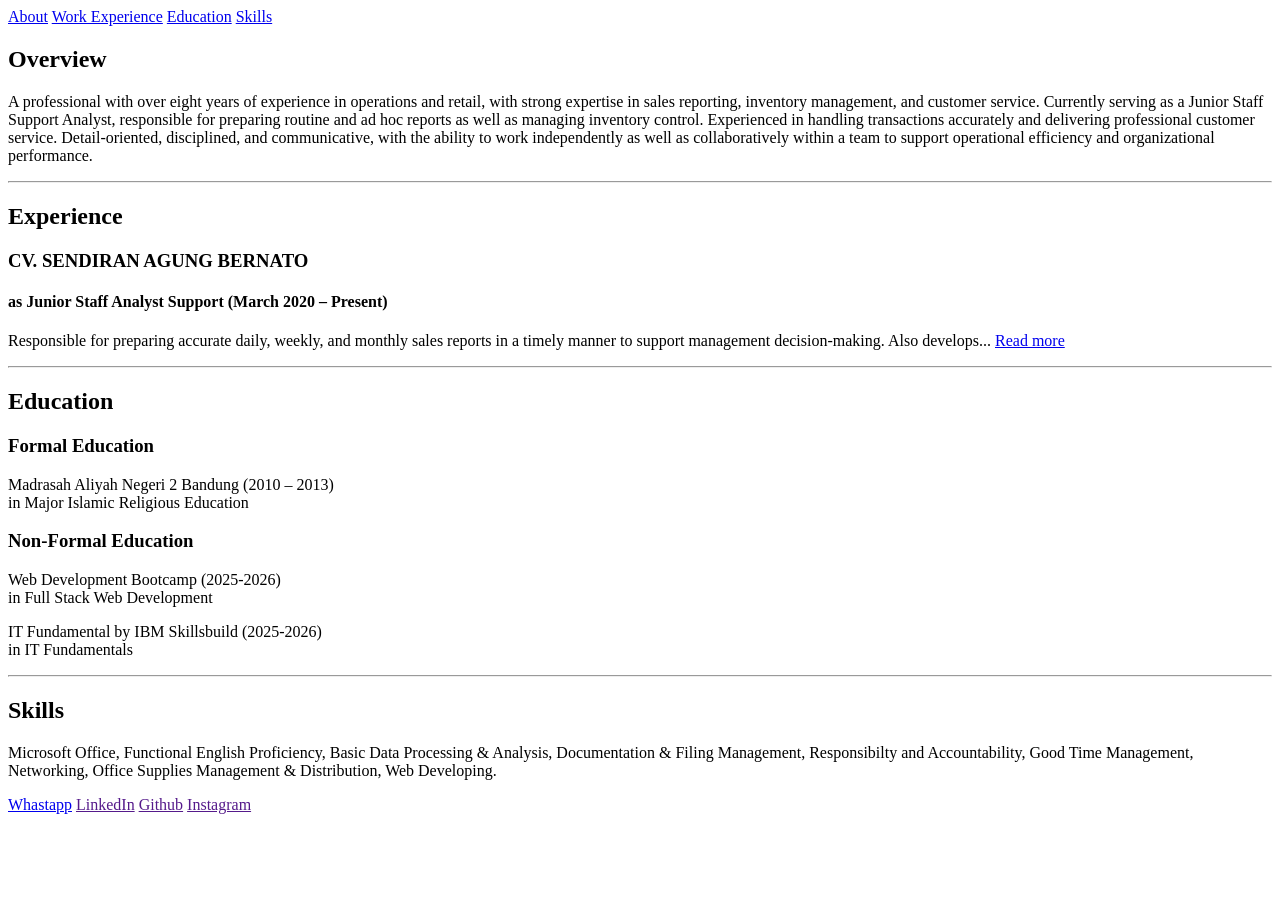
==== Digital CV/index.html @ 529661d7 "penambahan kontak" ====
<!Doctype html>
<html>
    <head>
        <link rel="icon" href="cv.png" type="image/png">
        <meta charset="UTF-8" />
        <meta name="viewport" content="width=device-width, initial-scale=1.0" />
        <title>CV Raden Muhammad Luthfan Halim</title>
        <link rel="stylesheet" href="styles.css" />
    </head>
<body>
    <section></section>
    <nav>
        <a href="#about">About</a>
        <a href ="#work-experience">Work Experience</a>
        <a href ="#education">Education</a>
        <a href ="#skills">Skills</a>
    </nav>
    <section class="about">
        <h2>Overview</h2>
            <p>A professional with over eight years of experience in operations and retail, with strong expertise in sales reporting, inventory management, and customer service. Currently serving as a Junior Staff Support Analyst, responsible for preparing routine and ad hoc reports as well as managing inventory control. Experienced in handling transactions accurately and delivering professional customer service. Detail-oriented, disciplined, and communicative, with the ability to work independently as well as collaboratively within a team to support operational efficiency and organizational performance.</p>
    </section>

    <hr>
    
    <section class="work-experience">
        <h2>Experience</h2>
            <h3>CV. SENDIRAN AGUNG BERNATO</h3>
                <h4>as <strong>Junior Staff Analyst Support (March 2020 – Present)</strong></h4>
                    <p>Responsible for preparing accurate daily, weekly, and monthly sales reports in a timely manner to support management decision-making. Also develops... <a href="we.html" class="read-more" target="_blank">Read more</a></p>
    </section>
    <hr>

    <section class="education">
        <h2>Education</h2>
            <h3>Formal Education</h3>
                <p>Madrasah Aliyah Negeri 2 Bandung (2010 – 2013)
                    <br>in Major Islamic Religious Education</br>
                </p>
                <h3>Non-Formal Education</h3>
                <p>Web Development Bootcamp (2025-2026)
                    <br>in Full Stack Web Development</br>
                </p>
                <p>IT Fundamental by IBM Skillsbuild (2025-2026)
                    <br>in IT Fundamentals</br>
                </p>
    </section>

    <hr>

    <section class="skills">
        <h2>Skills</h2>
            <p>Microsoft Office,
Functional English Proficiency,
Basic Data Processing & Analysis,
Documentation & Filing Management,
Responsibilty and Accountability,
Good Time Management,
Networking,
Office Supplies Management & Distribution,
Web Developing.
</p>
    </section>
    <section class="contact">
        <a href="https://wa.me/628989895940" target="_blank">Whastapp</a>
        <a href="">LinkedIn</a>
        <a href="">Github</a>
        <a href="">Instagram</a>
    </section>
</body>
</html>
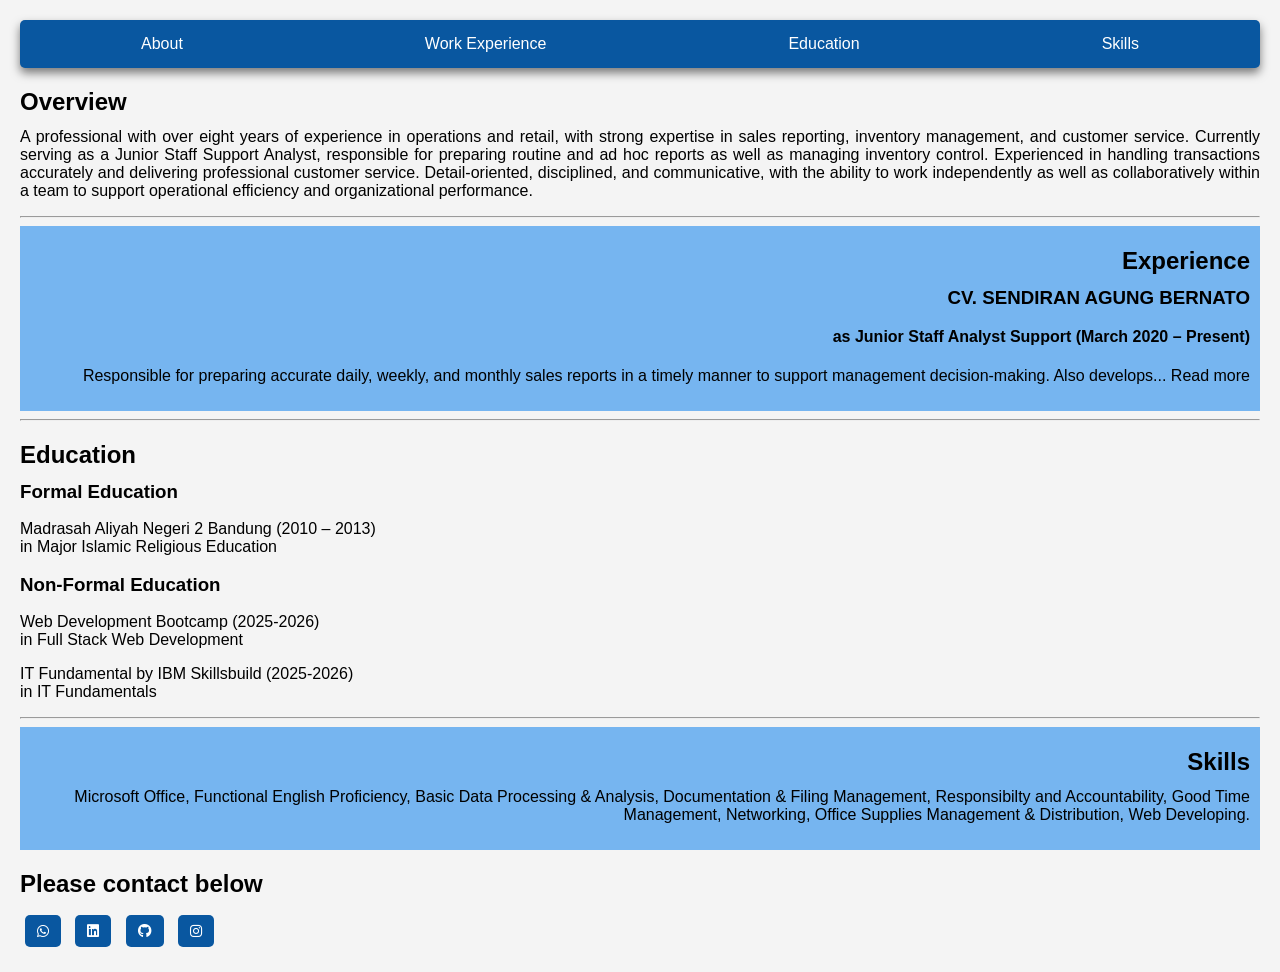
==== commit 989f21bf: "update link Co-authored-by: Copilot <copilot@github.com>" ====
--- a/Digital CV/index.html
+++ b/Digital CV/index.html
@@ -6,6 +6,7 @@
         <meta name="viewport" content="width=device-width, initial-scale=1.0" />
         <title>CV Raden Muhammad Luthfan Halim</title>
         <link rel="stylesheet" href="styles.css" />
+        <link rel="stylesheet" href="https://cdnjs.cloudflare.com/ajax/libs/font-awesome/6.5.0/css/all.min.css">
     </head>
 <body>
     <section></section>
@@ -61,10 +62,18 @@
 </p>
     </section>
     <section class="contact">
-        <a href="https://wa.me/628989895940" target="_blank">Whastapp</a>
-        <a href="">LinkedIn</a>
-        <a href="">Github</a>
-        <a href="">Instagram</a>
+        <h2 class="please-contact">Please contact below</h2>
+        <a href="https://wa.me/628989895940" target="_blank">
+            <i class="fab fa-whatsapp"></i></a>
+        <a href="">
+            <i class="fab fa-linkedin"></i>
+        </a>
+        <a href="">
+            <i class="fab fa-github"></i>
+        </a>
+        <a href="">
+            <i class="fab fa-instagram"></i>
+        </a>
     </section>
 </body>
 </html>
--- a/Digital CV/styles.css
+++ b/Digital CV/styles.css
@@ -0,0 +1,68 @@
+body {
+    font-family: poppins, sans-serif;
+    margin: 20px;
+    background-color: #f4f4f4;
+    text-align: justify;
+}
+a {
+    text-decoration: none;
+    color: inherit;
+}
+
+a:hover {
+    color: green;
+}
+
+nav {
+    display: flex;
+    justify-content: space-around;
+    background-color: rgb(9, 87, 160);
+    color: white;
+    padding: 15px 0;
+    border-radius: 5px;
+    box-shadow: 0 5px 10px rgba(0, 0, 0, 0.5);
+}
+
+h2, h3, h4 {
+    max-height: 20px;
+}
+
+.read-more a {
+    color: white;
+    display: inline-block;
+    background-color: rgb(118, 181, 240);
+    
+}
+
+.read-more a:hover {
+    background-color: rgb(7, 70, 130);
+}
+
+.work-experience {
+    background-color: rgb(118, 181, 240);
+    padding: 10px;
+    padding-top: 1px;
+    text-align: right;
+}
+
+.skills {
+    background-color: rgb(118, 181, 240);
+    padding: 10px;
+    padding-top: 1px;
+    text-align: right;
+}
+
+.contact a {
+    display: inline-block;
+    margin: 5px;
+    padding: 8px 12px;
+    background-color: rgb(9, 87, 160);
+    color: white;
+    border-radius: 5px;
+    font-size: 14px;
+    justify-content: space-between;
+}
+
+.contact a:hover {
+    background-color: rgb(7, 70, 130);
+}
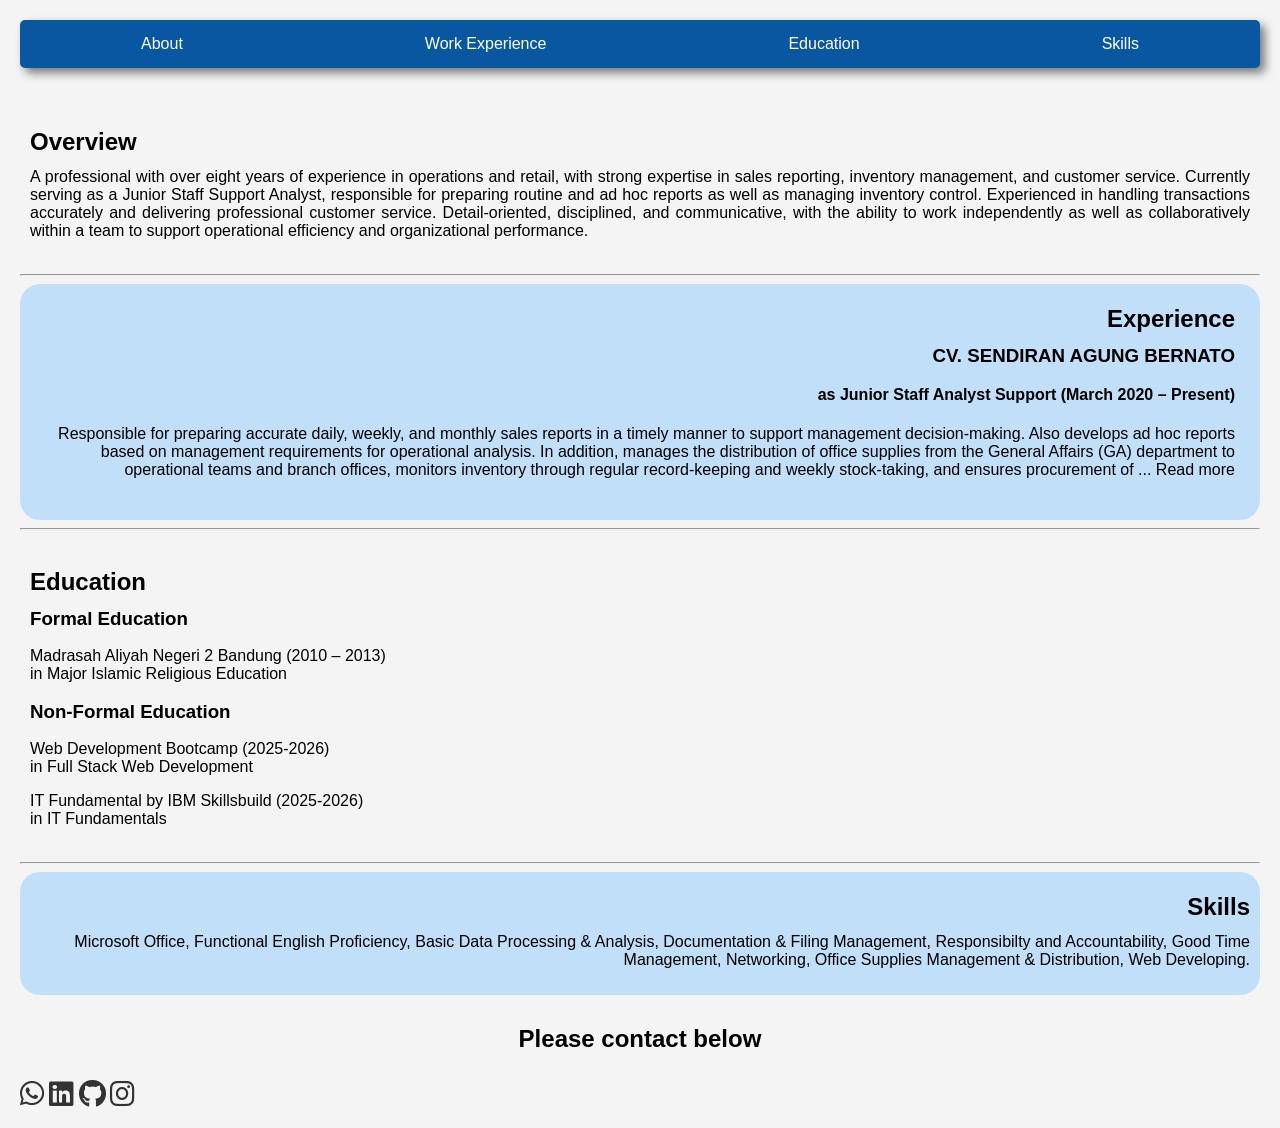
==== commit 0bfb22ac: "change "class" section ti "id" Co-authored-by: Copilot <copilot@github.com>" ====
--- a/Digital CV/index.html
+++ b/Digital CV/index.html
@@ -16,22 +16,22 @@
         <a href ="#education">Education</a>
         <a href ="#skills">Skills</a>
     </nav>
-    <section class="about">
+    <section id="about">
         <h2>Overview</h2>
             <p>A professional with over eight years of experience in operations and retail, with strong expertise in sales reporting, inventory management, and customer service. Currently serving as a Junior Staff Support Analyst, responsible for preparing routine and ad hoc reports as well as managing inventory control. Experienced in handling transactions accurately and delivering professional customer service. Detail-oriented, disciplined, and communicative, with the ability to work independently as well as collaboratively within a team to support operational efficiency and organizational performance.</p>
     </section>
 
     <hr>
     
-    <section class="work-experience">
+    <section id="work-experience">
         <h2>Experience</h2>
             <h3>CV. SENDIRAN AGUNG BERNATO</h3>
                 <h4>as <strong>Junior Staff Analyst Support (March 2020 – Present)</strong></h4>
-                    <p>Responsible for preparing accurate daily, weekly, and monthly sales reports in a timely manner to support management decision-making. Also develops... <a href="we.html" class="read-more" target="_blank">Read more</a></p>
+                    <p>Responsible for preparing accurate daily, weekly, and monthly sales reports in a timely manner to support management decision-making. Also develops ad hoc reports based on management requirements for operational analysis. In addition, manages the distribution of office supplies from the General Affairs (GA) department to operational teams and branch offices, monitors inventory through regular record-keeping and weekly stock-taking, and ensures procurement of ... <a href="we.html" class="read-more" target="_blank">Read more</a></p>
     </section>
     <hr>
 
-    <section class="education">
+    <section id="education">
         <h2>Education</h2>
             <h3>Formal Education</h3>
                 <p>Madrasah Aliyah Negeri 2 Bandung (2010 – 2013)
@@ -48,7 +48,7 @@
 
     <hr>
 
-    <section class="skills">
+    <section id="skills">
         <h2>Skills</h2>
             <p>Microsoft Office,
 Functional English Proficiency,
@@ -61,7 +61,7 @@
 Web Developing.
 </p>
     </section>
-    <section class="contact">
+    <section id="contact">
         <h2 class="please-contact">Please contact below</h2>
         <a href="https://wa.me/628989895940" target="_blank">
             <i class="fab fa-whatsapp"></i></a>
--- a/Digital CV/styles.css
+++ b/Digital CV/styles.css
@@ -9,8 +9,10 @@
     color: inherit;
 }
 
-a:hover {
-    color: green;
+nav a:hover {
+    color: white;
+    font-weight: bold;
+    text-shadow: 0 5px 10px rgba(0, 0, 0, 0.5);
 }
 
 nav {
@@ -20,49 +22,99 @@
     color: white;
     padding: 15px 0;
     border-radius: 5px;
-    box-shadow: 0 5px 10px rgba(0, 0, 0, 0.5);
+    box-shadow: 5px 5px 10px rgba(0, 0, 0, 0.5);
 }
 
 h2, h3, h4 {
     max-height: 20px;
 }
 
-.read-more a {
-    color: white;
-    display: inline-block;
-    background-color: rgb(118, 181, 240);
+#about {
+    margin-top: 30px;
+    padding: 10px;
+}
+
+#about:hover {
+    background-color: rgb(228, 233, 238);
+    border-radius: 20px;
+    box-shadow: 0 5px 10px rgba(0, 0, 0, 0.5);
     
 }
 
-.read-more a:hover {
-    background-color: rgb(7, 70, 130);
+.read-more {
+    display: inline-block;
 }
 
-.work-experience {
-    background-color: rgb(118, 181, 240);
+.read-more:hover {
+    color: white;
+    font-weight: bold;
+    text-shadow: 10px 5px 10px rgba(0, 0, 0, 0.5);
+}
+
+#work-experience {
+    background-color: rgb(194, 223, 250);
+    padding: 25px;
+    padding-top: 1px;
+    text-align: right;
+    border-radius: 20px;
+}
+#work-experience:hover {
+    background-color: rgb(172, 208, 241);
+    box-shadow: 0 5px 10px rgba(0, 0, 0, 0.5);
+    border-radius: 0px;
+}
+
+#education {
+    padding: 10px;
+}
+
+#education:hover {
+    background-color: rgb(228, 233, 238);
+    box-shadow: 0 5px 10px rgba(0, 0, 0, 0.5);
+    border-radius: 20px;
+}
+
+#skills {
+    background-color: rgb(194, 223, 250);
     padding: 10px;
     padding-top: 1px;
     text-align: right;
+    border-radius: 20px;
 }
 
-.skills {
-    background-color: rgb(118, 181, 240);
-    padding: 10px;
-    padding-top: 1px;
-    text-align: right;
+#skills:hover {
+    background-color: rgb(172, 208, 241);
+    border-radius: 0px;
+    box-shadow: 4px 4px 7px rgba(0, 0, 0, 0.5);
 }
 
-.contact a {
-    display: inline-block;
-    margin: 5px;
-    padding: 8px 12px;
-    background-color: rgb(9, 87, 160);
-    color: white;
-    border-radius: 5px;
-    font-size: 14px;
-    justify-content: space-between;
+#contact {
+    margin-top: 30px;
+    align-items: center;
+}
+#contact a {
+    display: inline-flex;
+    margin-top: 20px;
+    justify-content: center;
+    font-size: 28px;
+    color: #333;
+    transition: 0.3s;
 }
 
-.contact a:hover {
-    background-color: rgb(7, 70, 130);
+#contact a .fa-whatsapp:hover {
+  color: #25D366; } /* WhatsApp */
+
+#contact a .fa-linkedin:hover {
+    color: #0077B5; } /* LinkedIn */
+
+#contact a .fa-github:hover {
+    color: #000; }    /* GitHub */
+
+#contact a .fa-instagram:hover {
+    color: #E4405F; } /* Instagram */
+
+
+.please-contact {
+    text-align: center;
+    margin-bottom: 15px;
 }
